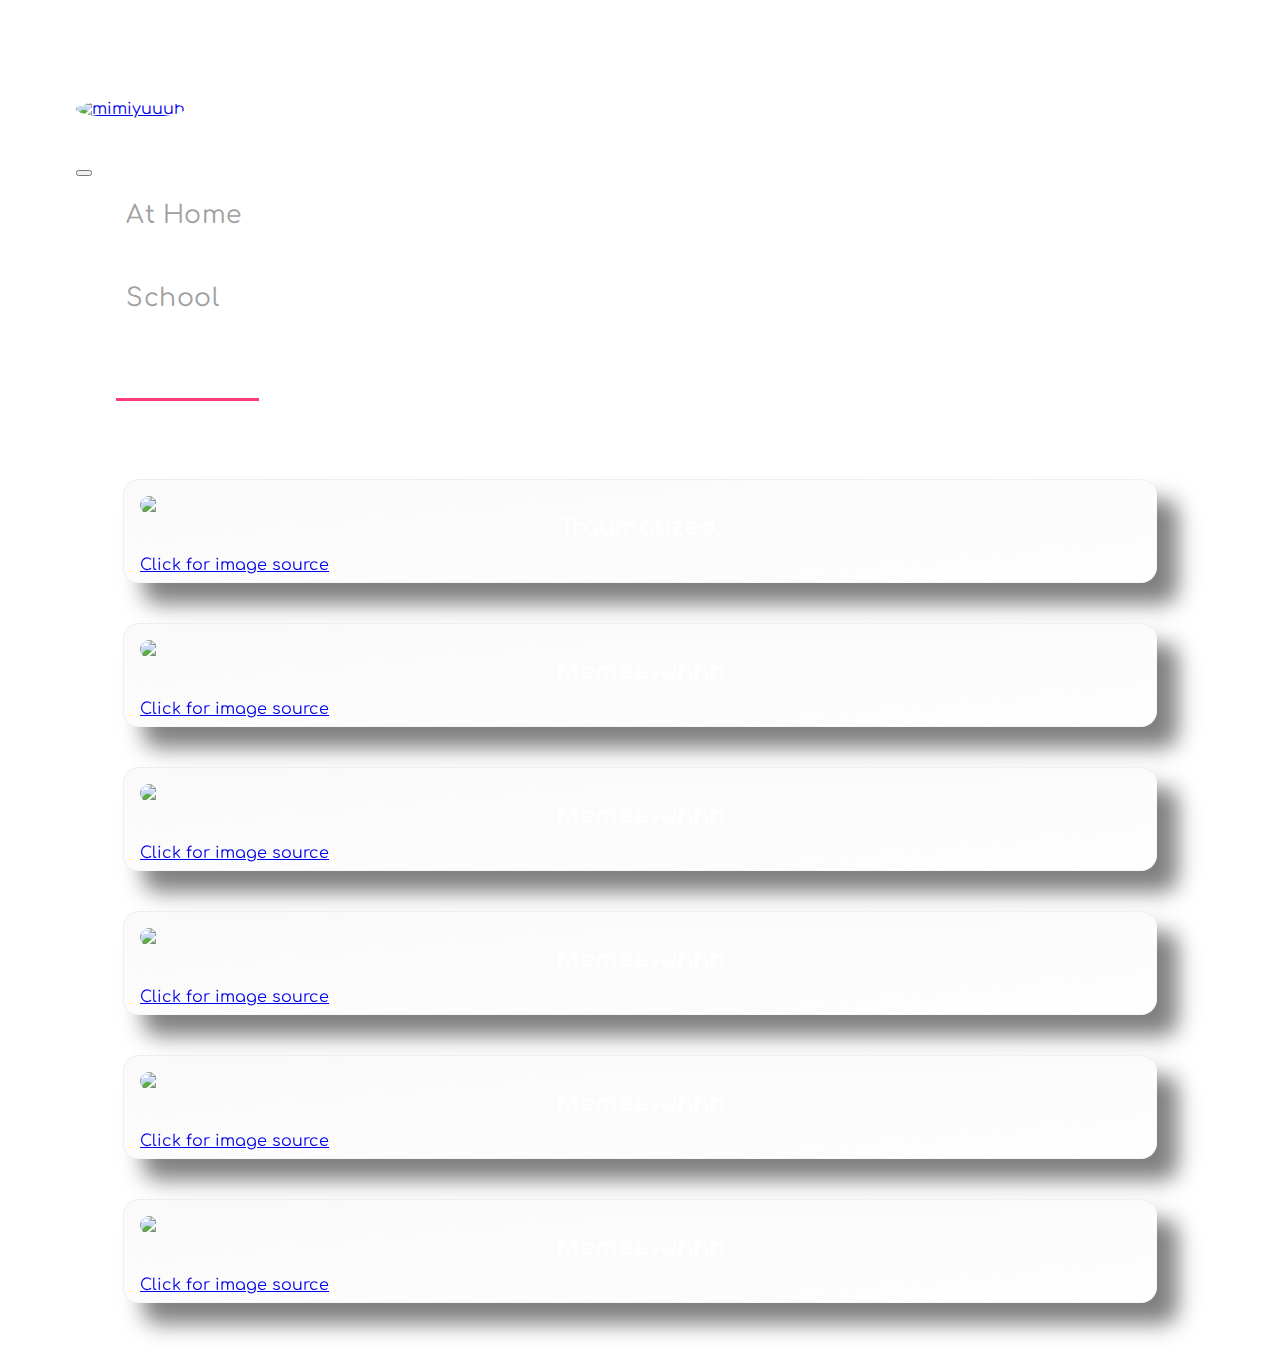
==== dailylife.html @ 94ba1327 "Add files via upload" ====
<!DOCTYPE html>
<html lang="en">
<head>
    <meta charset="UTF-8">
    <meta http-equiv="X-UA-Compatible" content="IE=edge">
    <meta name="viewport" content="width=device-width, initial-scale=1.0">

    <title>Memeeyuhhh</title>

    <link rel="stylesheet" href="https://use.fontawesome.com/releases/v5.11.2/css/all/css">
    <link rel="stylesheet" href="https://fonts.googleapis.com/css?family=Josefin+Sans&display=swap">

    <!--Bootstrap CSS-->
    <link href="https://cdn.jsdelivr.net/npm/bootstrap@5.0.2/dist/css/bootstrap.min.css" 
    rel="stylesheet" integrity="sha384-EVSTQN3/azprG1Anm3QDgpJLIm9Nao0Yz1ztcQTwFspd3yD65VohhpuuCOmLASjC" 
    crossorigin="anonymous">

    <!--Main CSS-->
    <link href="meme.css" rel="stylesheet">


</head>
<body>

    <!--Navigation Bar start-->

    <nav class="navbar navbar-expand-lg navbar-light gradient-navbar">
        <div class="container-fluid">
            <div class="navbar-brand">
                <a href="index.html">
                    <img src="https://tikstar-user-images.oss-cn-hongkong.aliyuncs.com/8054_6780540675479913474.jpg" alt="mimiyuuuh" class="d-inline-block align-text-top">
                </a>
            </div>
            <div class="navbar-title">
                 <h1>memeyuhhh.</h1>
            </div>
          <button class="navbar-toggler" type="button" data-bs-toggle="collapse" data-bs-target="#navbarSupportedContent" aria-controls="navbarSupportedContent" aria-expanded="false" aria-label="Toggle navigation">
            <span class="navbar-toggler-icon"></span>
          </button>
          <div class="collapse navbar-collapse" id="navbarSupportedContent">
            <ul class="nav-bar navbar-nav">
              <li class="nav-item"><a href="index.html">At Home</a></li>
              <li class="nav-item"><a href="school.html">School</a></li>
              <li class="nav-item"><a class="active" aria-current="page" href="dailylife.html">Daily Life</a></li>
            </ul>
          </div>
        </div>
      </nav>

    <!--Navigation Bar end-->


    <!--cards start-->
    
    <div class="row">

        <!--1st card start-->

        <div class="one col-md-6 d-flex justify-content-center">

            <div class="card m-2 cb1 text-center">
                <img src="https://lh3.googleusercontent.com/LEWUDRuXic7E5ug-Vyhb6xtGleep68uLTfP1RsRbM6vSg0Ivm3ibJ0djQS49QT1kv5eQIJyEjRAqQLPvF3HZ_ikT3NlF_fDfuB0gbvWSIF-esNJJN5MmG-qsKDZV7-JC6fqWRzrF4A=w2400" class="card-img-top" alt="...">
                <div class="card-body">

                    <h2 class="card-title">Traumatized.</h2>

                    <a href="#" class="btn btn-outline-light">Click for image source</a>

                </div>

            </div>

        </div>

        <!--1st card end-->



        <!--2nd card start-->

        <div class="two col-md-6 d-flex justify-content-center">

            <div class="card m-2 cb2 text-center">
                <img src="https://i.pinimg.com/originals/f2/32/9a/f2329a46a47021de95ef64623cfee382.jpg" class="card-img-top" alt="...">

                <div class="card-body">

                    <h2 class="card-title">Memeeyuhhh</h2>

                    <a href="#" class="btn btn-outline-light">Click for image source</a>

                </div>

            </div>

        </div>

        <!--2nd card end-->

        <!--3rd card start-->

        <div class="three col-md-6 d-flex justify-content-center">

            <div class="card m-2 cb2 text-center">
                <img src="https://i.pinimg.com/originals/f2/32/9a/f2329a46a47021de95ef64623cfee382.jpg" class="card-img-top" alt="...">

                <div class="card-body">

                    <h2 class="card-title mb-4">Memeeyuhhh</h2>

                    <a href="#" class="btn btn-outline-light">Click for image source</a>

                </div>

            </div>

        </div>

        <!--3rd card end-->

        <!--4th card start-->

        <div class="four col-md-6 d-flex justify-content-center">

            <div class="card m-2 cb1 text-center">
                <img src="https://i.pinimg.com/originals/f2/32/9a/f2329a46a47021de95ef64623cfee382.jpg" class="card-img-top" alt="...">

                <div class="card-body">

                    <h2 class="card-title mb-4">Memeeyuhhh</h2>

                    <a href="#" class="btn btn-outline-light">Click for image source</a>

                </div>

            </div>

        </div>

        <!--4th card end-->

        <!--5th card start-->

        <div class="five col-md-6 d-flex justify-content-center">

            <div class="card m-2 cb1 text-center">
                <img src="https://i.pinimg.com/originals/f2/32/9a/f2329a46a47021de95ef64623cfee382.jpg" class="card-img-top" alt="...">

                <div class="card-body">

                    <h2 class="card-title mb-4">Memeeyuhhh</h2>

                    <a href="#" class="btn btn-outline-light">Click for image source</a>

                </div>

            </div>

        </div>

        <!--5th card end-->

        <!--6th card start-->

        <div class="six col-md-6 d-flex justify-content-center">

            <div class="card m-2 cb2 text-center">
                <img src="https://i.pinimg.com/originals/f2/32/9a/f2329a46a47021de95ef64623cfee382.jpg" class="card-img-top" alt="...">

                <div class="card-body">

                    <h2 class="card-title mb-4">Memeeyuhhh</h2>

                    <a href="#" class="btn btn-outline-light">Click for image source</a>

                </div>

            </div>

        </div>

        <!--6th card end-->

    </div>

    <!--cards end-->

    <script src="https://cdn.jsdelivr.net/npm/bootstrap@5.0.2/dist/js/bootstrap.bundle.min.js" 
        integrity="sha384-MrcW6ZMFYlzcLA8Nl+NtUVF0sA7MsXsP1UyJoMp4YLEuNSfAP+JcXn/tWtIaxVXM" 
        crossorigin="anonymous">
    </script>


</body>
</html>
---- meme.css ----
@import url('https://fonts.googleapis.com/css2?family=Comfortaa&display=swap');

*{
    margin: 0 auto;
}

body{
    background-image: url(https://i.pinimg.com/originals/b8/f4/c0/b8f4c048cdc9f521294171426cd19369.jpg);
    background-size: cover;
    background-position: center center;
    background-attachment: scroll;
    color: white;
    font-family: 'Comfortaa', sans-serif;
}

.navbar{
    margin: 0px;
    padding: 2px;
}

.container-fluid{
    margin-top: 2%;
    margin-left: 5.8%;
}

@media only screen and (max-width: 990px) {
    .container-fluid{
        margin-right: 16%;
    }

    .navbar-collapse ul{
        margin-top: 2%;
        margin-left: 25%;
    }
}

.gradient-navbar{
    background-image: linear-gradient(90deg,  #83486a00, #66387900);
}

.navbar-brand img{
    border-radius: 90%;
    width: 90px;
    height: 90px;
    margin-top: 6%;
}

.navbar-title{
    font-family: 'Comfortaa', sans-serif;
    font-size: 15px;
    margin-top: 0.7%;
}

ul{
    margin-right: 4.5%;
    margin-top: 2%;
}

li{
    padding-right: 30px;
    padding-bottom: 5%;
}

li a{
    position: relative;
    text-decoration: none;
    font-family: 'Comfortaa', sans-serif;
    color: #a0a0a0;
    letter-spacing: 0.5px;
    font-size: 25px;
    padding: 0 10px;
}

li a:after{     
    content: "";
    position: absolute;
    background-color: #ff3c78;
    height: 3px;
    width: 0;
    left: 0;
    bottom: -5px;
    transition: 0.3s;
}

li .active{
    color: white;
}

li .active:after{
    content: "";
    position: absolute;
    background-color: #ff3c78;
    height: 3px;
    width: 100%;
    left: 0;
    bottom: -5px;
    transition: 0.3s;
}

li a:hover{
    color: #ffffff;
}

li a:hover:after{
    width: 100%;
}

.title{
    margin: 0 auto;
    width: 100%;
    max-width: 40rem;
    font-size: 4rem;
    text-align: center;
}

.row{
    margin: 0;
    padding: 5%;
    padding-top: 2%;
    padding-bottom: 2%;
    margin-top: 2%px;
}

.col-md-6{
    padding-bottom: 40px;
    padding-left: 20px;
    padding-right: 20px;
}

.card{
    width: 100%;
    max-width: 1000px;
    padding: 1rem;
    padding-bottom: 0.5rem;

    border-radius: 1rem;
    border: 1px solid transparent;

    backdrop-filter: blur(1rem);
    box-shadow: 1.3rem 1.3rem 1.3rem rgba(0, 0, 0, 0.5);

    border-top-color: rgba(225, 225, 225, 0.5);
    border-left-color: rgba(225, 225, 225, 0.5);
    border-bottom-color: rgba(225, 225, 225, 0.1);
    border-right-color: rgba(225, 225, 225, 0.1);
}

.card img{
    width: 100%;
    height: 100%;
    border-radius: 10px;
}

.card-title{
    margin-bottom: 15px;
    text-align: center;
}

.cb1, .cb2{
    background: linear-gradient(to right bottom, rgba(225, 225, 225, 0.166), rgba(225, 225, 225, 0.045));
}

.btn{
    border-radius: 0.5rem;
    text-align: center;
}

.btn:hover{
    box-shadow: 0 0.3rem 1rem rgba(0, 0, 0, 0.3);
    transition: ease 0.6s;
}
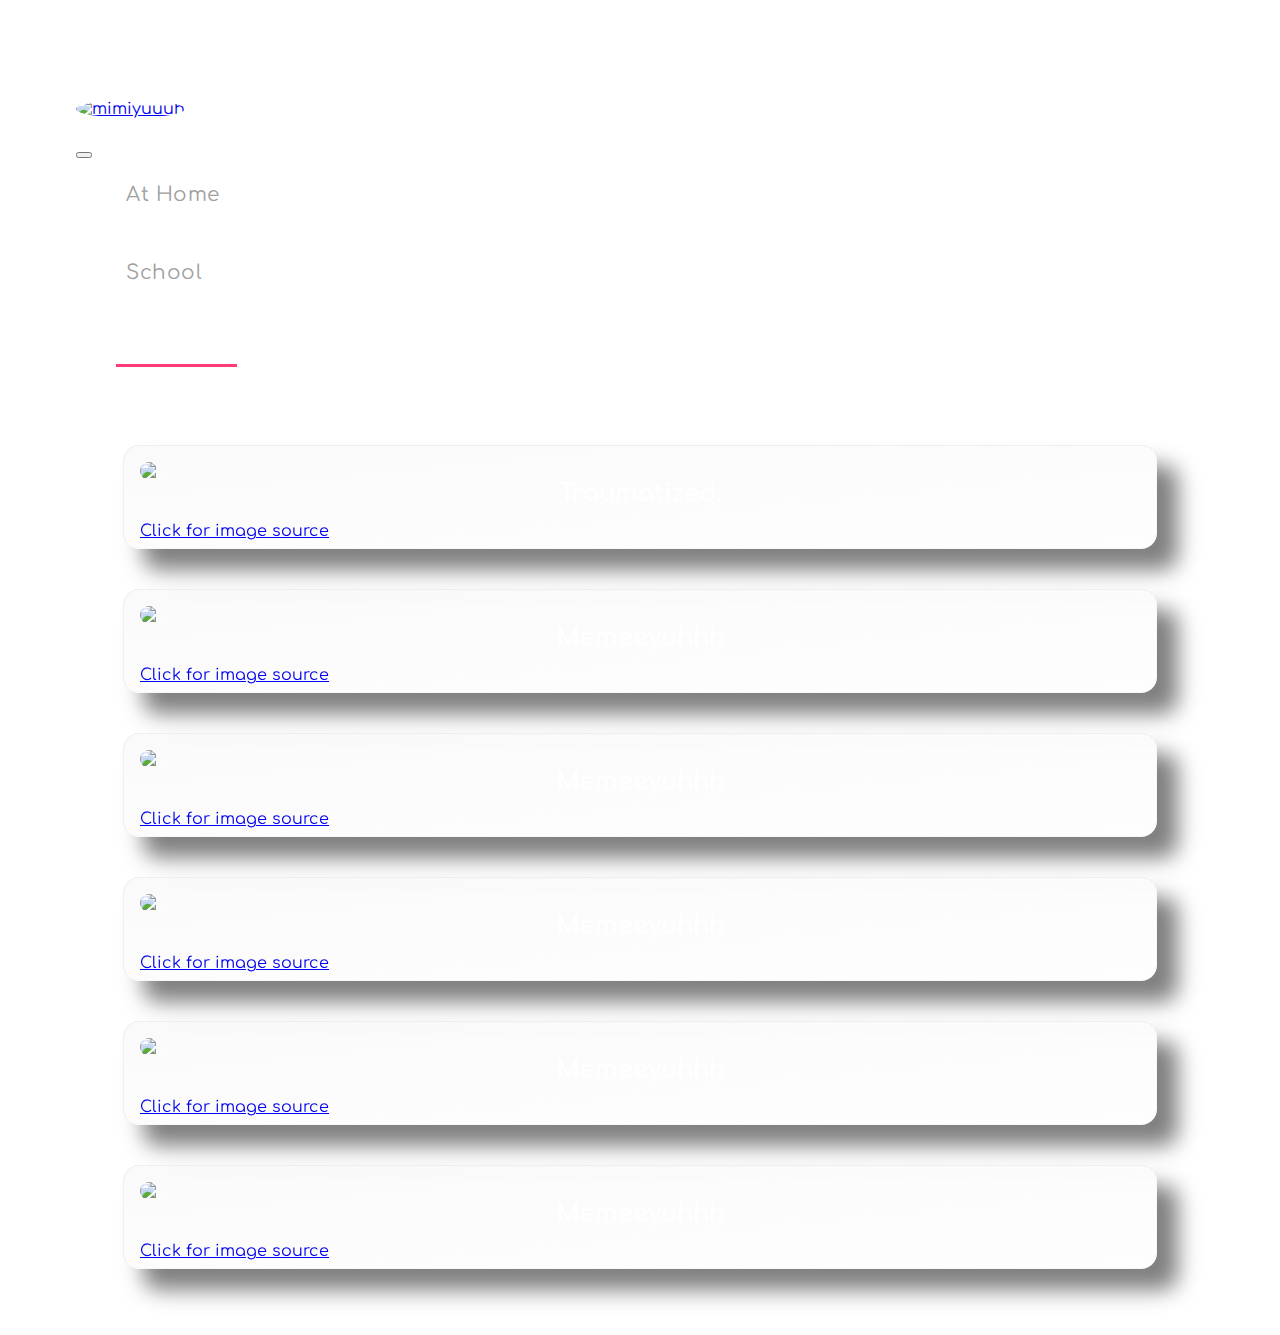
==== commit db72890e: "Add files via upload" ====
--- a/dailylife.html
+++ b/dailylife.html
@@ -5,7 +5,7 @@
     <meta http-equiv="X-UA-Compatible" content="IE=edge">
     <meta name="viewport" content="width=device-width, initial-scale=1.0">
 
-    <title>Memeeyuhhh</title>
+    <title>Memeyuhhh</title>
 
     <link rel="stylesheet" href="https://use.fontawesome.com/releases/v5.11.2/css/all/css">
     <link rel="stylesheet" href="https://fonts.googleapis.com/css?family=Josefin+Sans&display=swap">
@@ -32,7 +32,7 @@
                 </a>
             </div>
             <div class="navbar-title">
-                 <h1>memeyuhhh.</h1>
+                 <a href="index.html">memeyuhhh.</a>
             </div>
           <button class="navbar-toggler" type="button" data-bs-toggle="collapse" data-bs-target="#navbarSupportedContent" aria-controls="navbarSupportedContent" aria-expanded="false" aria-label="Toggle navigation">
             <span class="navbar-toggler-icon"></span>
--- a/meme.css
+++ b/meme.css
@@ -24,8 +24,44 @@
 }
 
 @media only screen and (max-width: 990px) {
+
+    .navbar-brand img{
+        border-radius: 90%;
+        width: 60px;
+        height: 60px;
+        margin-top: 6%;
+    }
+
     .container-fluid{
-        margin-right: 16%;
+        margin-right: 21%;
+    }
+
+    .navbar-collapse ul{
+        margin-top: 2%;
+        margin-left: 30%;
+    }
+}
+
+@media only screen and (max-width: 468px) {
+
+    .navbar-brand{
+        margin: 0;
+        padding: 0;
+    }
+    
+    .navbar-brand img{
+        border-radius: 90%;
+        width: 30px;
+        height: 30px;
+        margin-top: 6%;
+    }
+
+    .navbar-title a {
+        margin-top: 3%;
+    }
+
+    .container-fluid{
+        margin-right: 8%;
     }
 
     .navbar-collapse ul{
@@ -45,10 +81,12 @@
     margin-top: 6%;
 }
 
-.navbar-title{
+.navbar-title a{
     font-family: 'Comfortaa', sans-serif;
-    font-size: 15px;
-    margin-top: 0.7%;
+    font-size: 20px;
+    margin-top: 2%;
+    color: white;
+    text-decoration: none;
 }
 
 ul{
@@ -67,7 +105,7 @@
     font-family: 'Comfortaa', sans-serif;
     color: #a0a0a0;
     letter-spacing: 0.5px;
-    font-size: 25px;
+    font-size: 20px;
     padding: 0 10px;
 }
 
